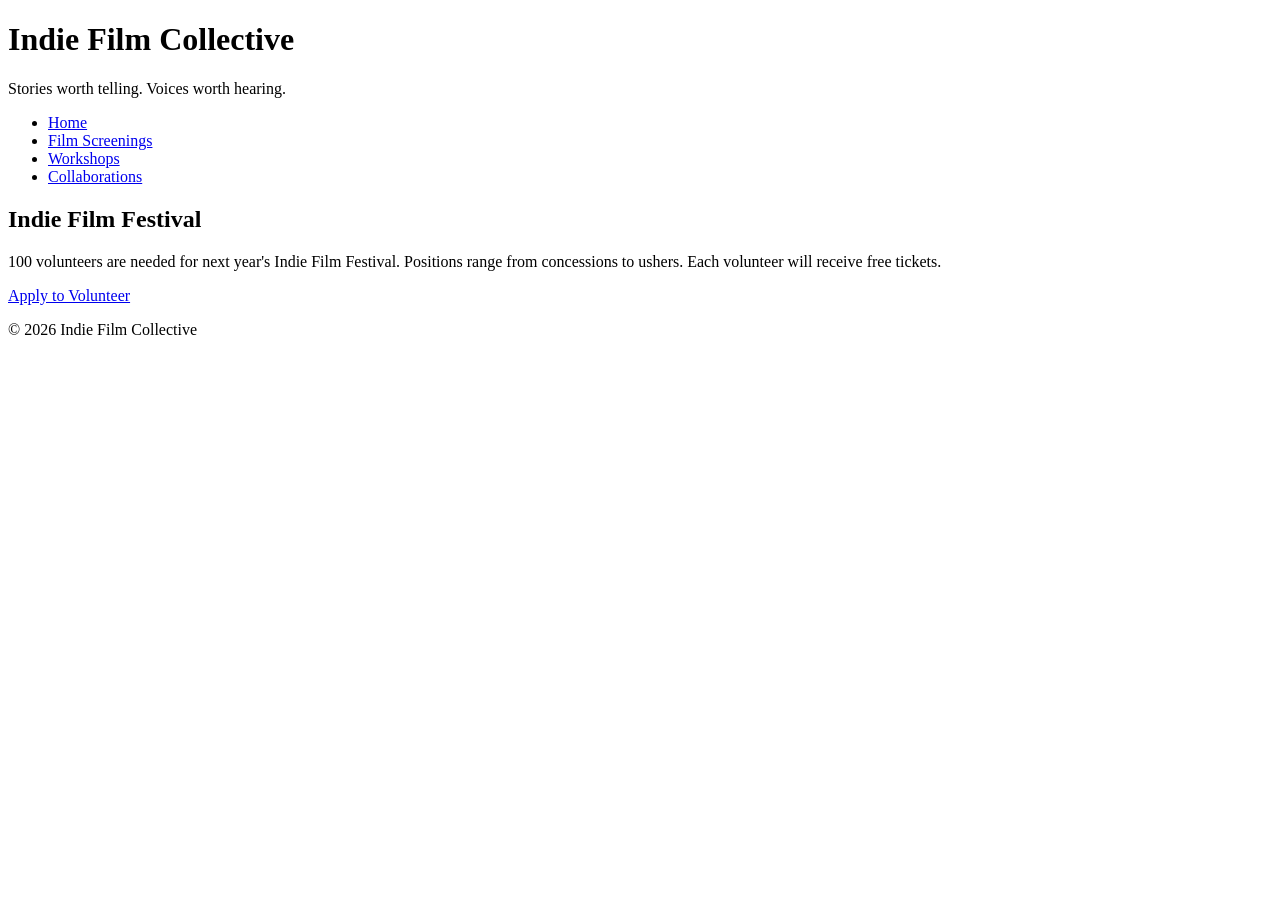
==== collaborations.html @ 83cbfc4c "Create and modify new pages" ====
<!DOCTYPE html>
<html lang="en">
<head>
    <meta charset="UTF-8">
    <meta name="viewport" content="width=device-width, initial-scale=1.0">
    <title>Document</title>
</head>
<body>
    <header>
    <h1>Indie Film Collective</h1>
    <p>Stories worth telling. Voices worth hearing.</p>
</header>
<nav>
    <ul>
        <li><a href="index.html">Home</a></li>
        <li><a href="screenings.html">Film Screenings</a></li>
        <li><a href="workshops.html">Workshops</a></li>
        <li><a href="collaborations.html">Collaborations</a></li>
    </ul>
</nav>
<main>
    
</main>
<aside>
    <h2>Indie Film Festival</h2>
    <p>100 volunteers are needed for next year's Indie Film Festival. Positions range from concessions to ushers. Each volunteer will receive free tickets.</p>
    <a href="#">Apply to Volunteer</a>
</aside>
<footer>
    <p>&copy; 2026 Indie Film Collective</p>
</footer>
</body>
</html>
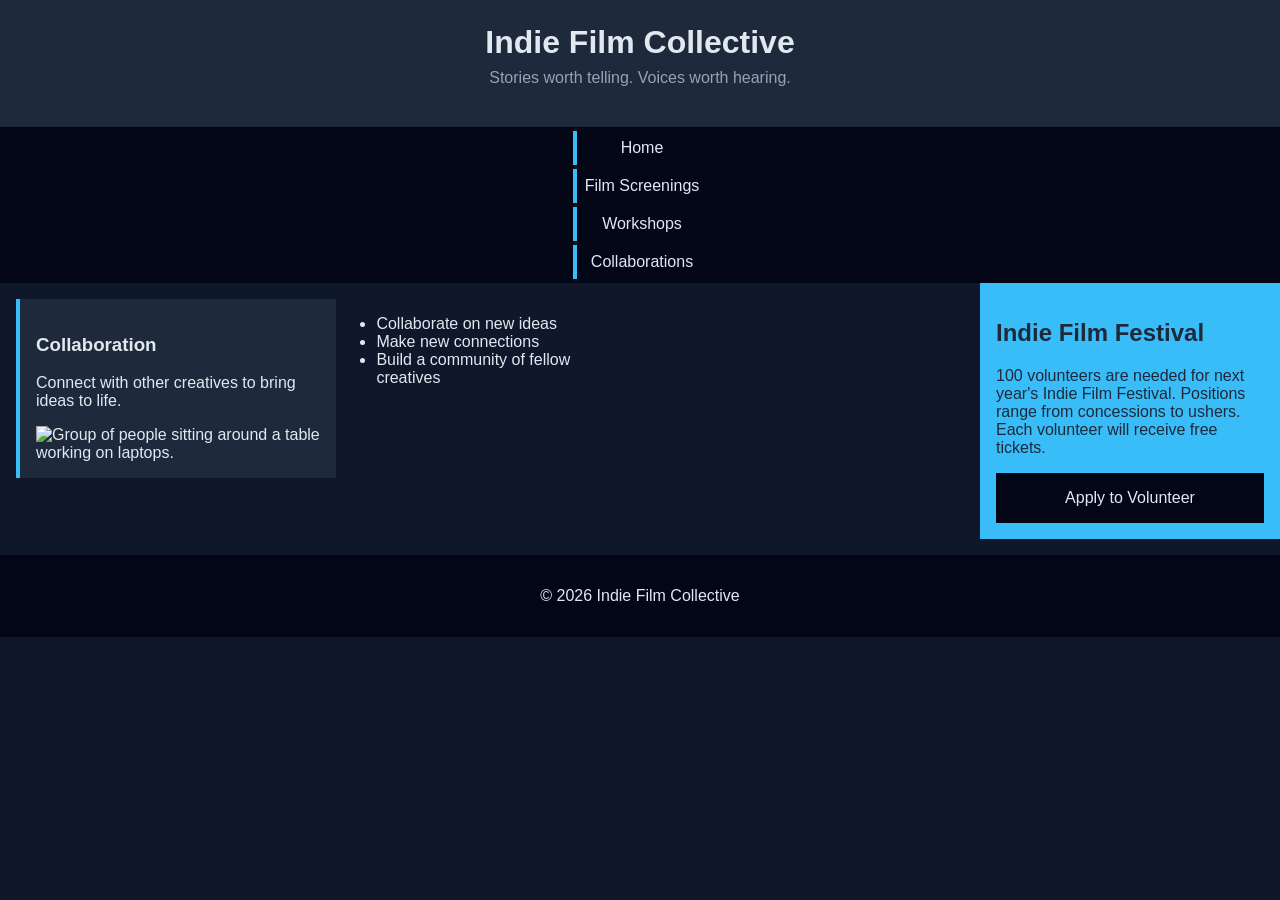
==== commit 60622ba1: "CSS formatting and additional content added" ====
--- a/collaborations.html
+++ b/collaborations.html
@@ -4,6 +4,7 @@
     <meta charset="UTF-8">
     <meta name="viewport" content="width=device-width, initial-scale=1.0">
     <title>Document</title>
+    <link rel="stylesheet" href="styles.css">
 </head>
 <body>
     <header>
@@ -19,7 +20,20 @@
     </ul>
 </nav>
 <main>
-    
+    <div class="card-row">
+        <section id="collaborations">
+            <h3>Collaboration</h3>
+            <p>Connect with other creatives to bring ideas to life.</p>
+            <img src="images/collaboration.jpg" width="500" alt="Group of people sitting around a table working on laptops.">
+        </section>
+        <section>
+            <ul>
+                <li>Collaborate on new ideas</li>
+                <li>Make new connections</li>
+                <li>Build a community of fellow creatives</li>
+            </ul>
+        </section>
+    </div>
 </main>
 <aside>
     <h2>Indie Film Festival</h2>
--- a/styles.css
+++ b/styles.css
@@ -0,0 +1,133 @@
+/* CSS by Christina Carrasquilla, iteration by Molly Rieker*/
+
+/* ===== Color Palette ===== 
+
+    backgound: #0f172a;
+    nav-footer: #020617;
+    card: #1e293b;
+    text-main: #e2e8f0;
+    text-muted: #94a3b8;
+    accent: #38bdf8;
+}
+*/
+
+/* ===== GLOBAL (Base) Styles ===== */
+body {
+    font-family: Helvetica, Arial, sans-serif;
+    margin: 0;
+    background-color: #0f172a;
+    color: #e2e8f0;
+    min-width:500px;
+    display:grid;
+    grid-template-columns:1fr;
+}
+
+header {
+    background-color: #1e293b;
+    text-align: center;
+    padding: 1.5rem;
+}
+
+header h1 {
+    margin: 0;
+}
+
+header p {
+    margin-top: 0.5rem;
+    color: #94a3b8;
+}
+
+nav {
+    background-color: #020617;
+}
+
+nav ul {
+    list-style: none;
+    margin: 0;
+    padding: 0;
+}
+
+nav a {
+    color: #e2e8f0;
+    text-decoration: none;
+    padding: 0.5rem;
+    display: block;
+    border-left: 4px solid #38bdf8;
+    margin: .25rem;
+}
+
+nav a:hover {
+    background-color: #334155;
+}
+
+main {
+    padding: 1rem;
+}
+
+img {
+    width:100%;
+}
+
+#screenings, #workshops, #collaborations {
+    background-color: #1e293b;
+    padding: 1rem;
+    padding: 1rem;
+    border-left: 4px solid #38bdf8;
+}
+
+aside {
+    background-color: #38bdf8;
+    color: #1e293b;
+    padding: 1rem;
+    padding: 1rem;
+}
+
+a {
+    display:block;
+    background-color:#020617;
+    color:#e2e8f0;
+    padding:1rem 2rem;
+    text-decoration:none;
+    text-align:center;
+}
+a:hover {
+    color:#020617;
+    background-color:#e2e8f0;
+}
+
+footer {
+    background-color: #020617;
+    text-align: center;
+    padding: 1rem;
+    margin-top: 1rem;
+}
+
+/* ===== Media Query (Medium) ===== */
+/* write a media query for a screen with at least 800px */
+/* change the body's grid template to 1fr 300px */
+/* target the header, nav, and footer and style their grid-column to 1/-1 */
+/* target the nav and display it flex, spaceed around */
+/* target the .card-row to display flex */
+/* target the sections in .card-row witha width for 30% */
+@media screen and (min-width: 800px){
+    body {
+        grid-template-columns: 1fr 300px;
+    }
+
+    header, nav, footer {
+        grid-column: 1/-1;
+    }
+
+    nav {
+        display: flex;
+        justify-content: space-around;
+    }
+
+    .card-row {
+        display: flex;
+    }
+
+    .card-row > section {
+        width: 30%;
+    }
+}
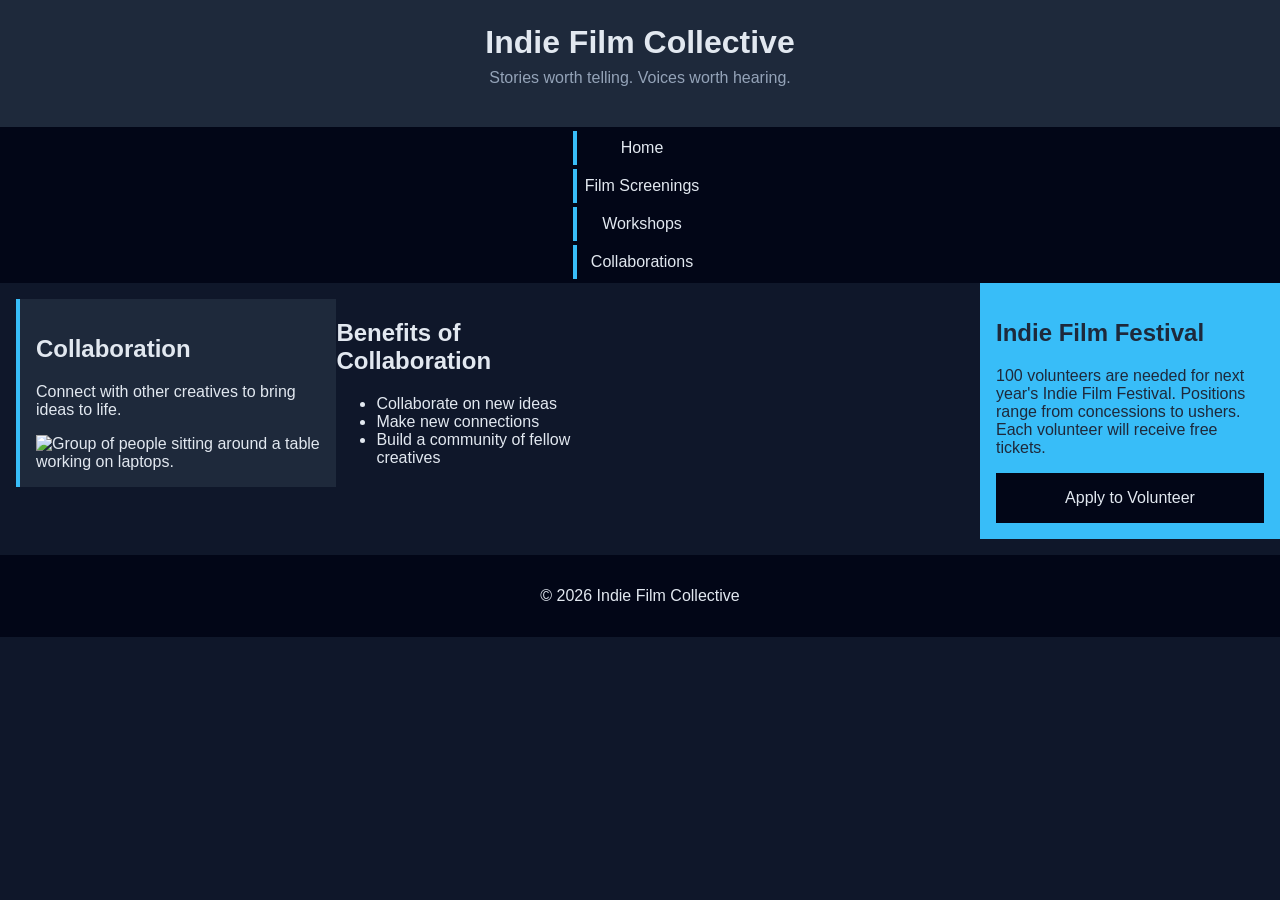
==== commit b9aa0050: "final iteration" ====
--- a/collaborations.html
+++ b/collaborations.html
@@ -22,11 +22,12 @@
 <main>
     <div class="card-row">
         <section id="collaborations">
-            <h3>Collaboration</h3>
+            <h2>Collaboration</h2>
             <p>Connect with other creatives to bring ideas to life.</p>
             <img src="images/collaboration.jpg" width="500" alt="Group of people sitting around a table working on laptops.">
         </section>
         <section>
+            <h2>Benefits of Collaboration</h2>
             <ul>
                 <li>Collaborate on new ideas</li>
                 <li>Make new connections</li>
